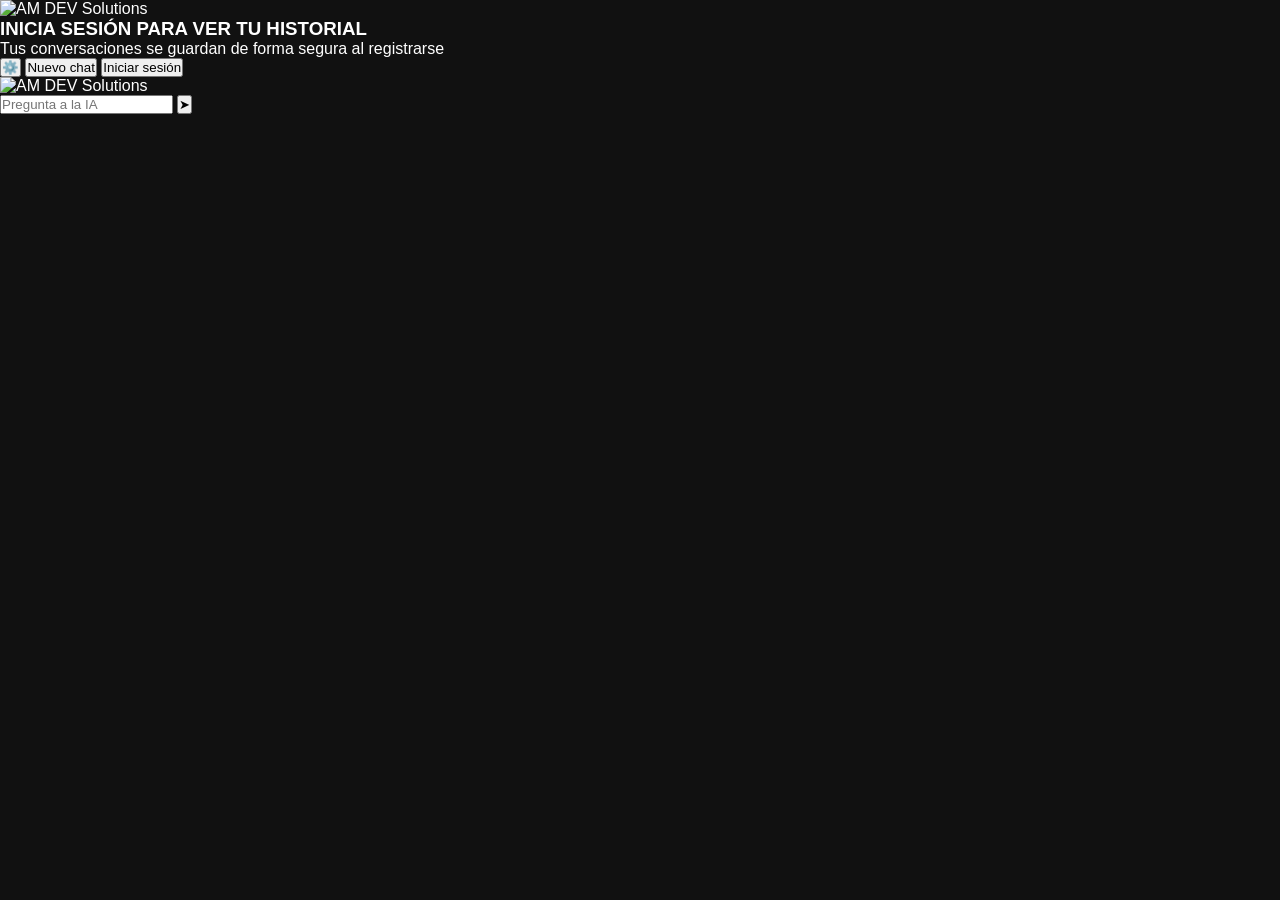
==== index.html @ f714b4e2 "first commit" ====
<!doctype html>
<html lang="es">
<head>
  <meta charset="UTF-8" />
  <meta name="viewport" content="width=device-width, initial-scale=1.0" />
  <title>AM DEV Solutions</title>
  <link rel="stylesheet" href="Estilos/base.css" />
  <link rel="stylesheet" href="Estilos/principal.css" />
</head>
<body>

  <div class="app">
    
    <aside class="sidebar">

      <div class="logo">
        <img src="Recursos/logo.png" alt="AM DEV Solutions">
      </div>

      <div class="historial-card">
        <div class="historial-icon">
          <img src="Recursos/historial.png" alt="" onerror="this.style.display='none'">
        </div>
        <h3>INICIA SESIÓN PARA VER TU HISTORIAL</h3>
        <p>Tus conversaciones se guardan de forma segura al registrarse</p>
      </div>

      <ul class="historial-lista" id="historialLista"></ul>

    </aside>

    <main class="main">

      <header class="header">
        <button class="btn-icon">⚙️</button>
        <button class="btn-nuevo-chat" id="btnNuevoChat">Nuevo chat</button>
        <button class="btn-login" onclick="window.location.href='Vistas/Publico/login.html'">
          Iniciar sesión
        </button>
      </header>

      <div class="chat-area" id="chatArea">
        <div class="bienvenida" id="bienvenida">
          <img src="Recursos/logo.png" alt="AM DEV Solutions" class="logo-centro" />
        </div>
      </div>

      <div class="input-area">
        <input
          type="text"
          id="inputMensaje"
          placeholder="Pregunta a la IA"
          autocomplete="off"
        />
        <button id="btnEnviar">➤</button>
      </div>

    </main>

  </div>

  <script src="Scripts/Servicios/api.js"></script>
  <script src="Scripts/Servicios/chat.js"></script>
  <script src="Scripts/Vistas/principal.js"></script>

</body>
</html>
---- Estilos/base.css ----
:root {
  --bg-principal:     #111111;
  --bg-sidebar:       #1a1a1a;
  --bg-card:          #141414;
  --bg-input:         #0d0d0d;
  --bg-mensaje-user:  #2b2b2b;
  --bg-mensaje-ia:    #222222;
  --borde:            #393939;
  --borde-card:       #343434;
  --borde-btn:        #474747;
  --texto-principal:  #ffffff;
  --texto-secundario: #cfcfcf;
  --texto-muted:      #888888;
  --acento:           #238cff;
  --acento-hover:     #1a7ae0;
  --radio-btn:        30px;
  --radio-card:       10px;
  --radio-msg:        18px;
  --radio-input:      18px;
}

*, *::before, *::after {
  margin: 0;
  padding: 0;
  box-sizing: border-box;
  font-family: "Segoe UI", sans-serif;
}

body {
  background: var(--bg-principal);
  color: var(--texto-principal);
  height: 100vh;
  overflow: hidden;
}

a {
  color: var(--acento);
  text-decoration: none;
}

a:hover {
  text-decoration: underline;
}

.webkit-scrollbar {
    width: 5px; 
}
.webkit-scrollbar-thumb { 
    background: #444; border-radius: 3px;
}
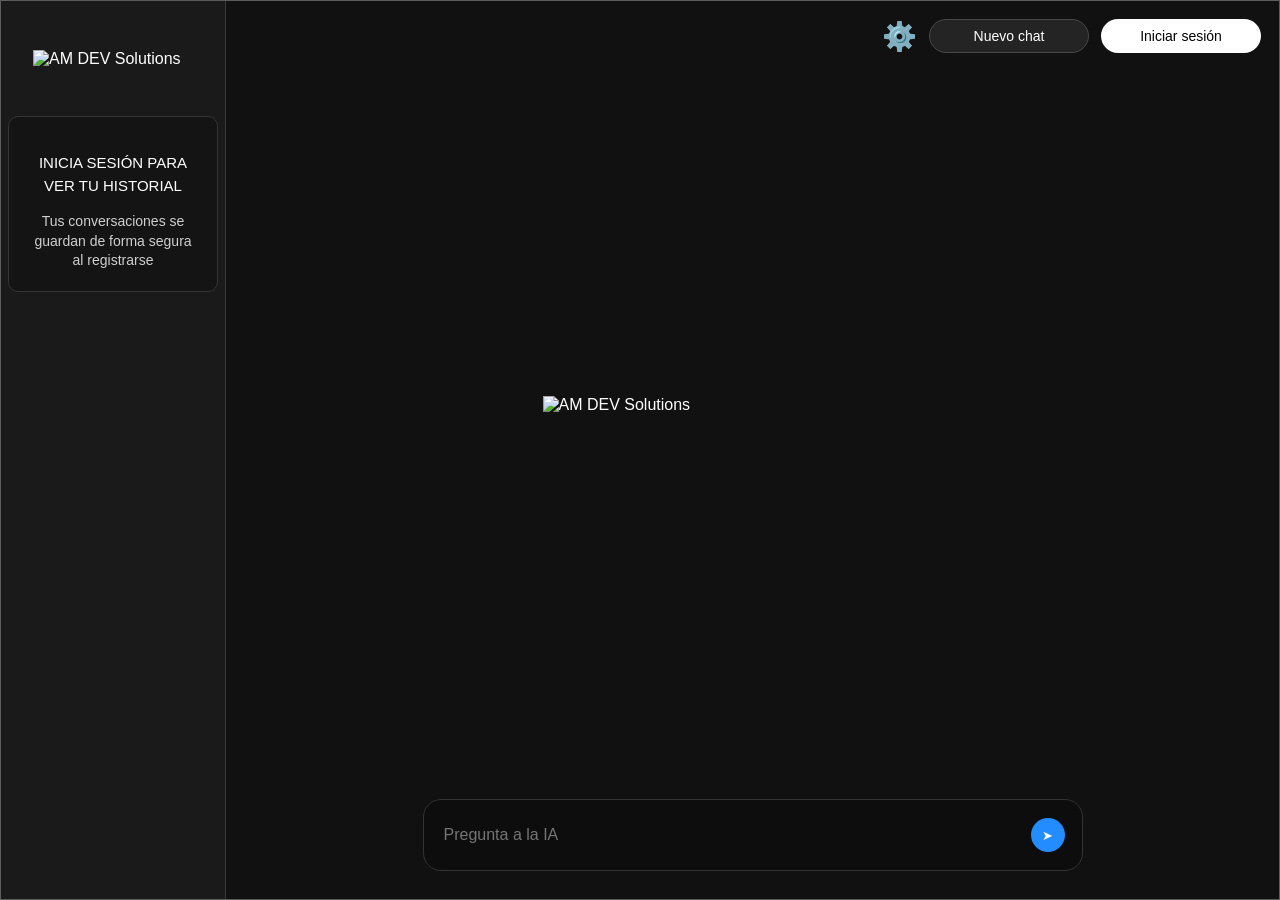
==== commit a2e9e23e: "commit3" ====
--- a/index.html
+++ b/index.html
@@ -5,7 +5,7 @@
   <meta name="viewport" content="width=device-width, initial-scale=1.0" />
   <title>AM DEV Solutions</title>
   <link rel="stylesheet" href="Estilos/base.css" />
-  <link rel="stylesheet" href="Estilos/principal.css" />
+  <link rel="stylesheet" href="Estilos/Principal.css" />
 </head>
 <body>
 
--- a/Estilos/Principal.css
+++ b/Estilos/Principal.css
@@ -0,0 +1,208 @@
+.app {
+  display: flex;
+  width: 100%;
+  height: 100vh;
+  border: 1px solid #5c5c5c;
+}
+
+.sidebar {
+  width: 225px;
+  min-width: 225px;
+  background: var(--bg-sidebar);
+  border-right: 1px solid var(--borde);
+  display: flex;
+  flex-direction: column;
+}
+
+.logo {
+  display: flex;
+  justify-content: center;
+  align-items: center;
+  height: 115px;
+  padding: 20px;
+}
+
+.logo img {
+  width: 160px;
+  object-fit: contain;
+}
+
+.historial-card {
+  width: 210px;
+  margin: 0 auto;
+  border: 1px solid var(--borde-card);
+  border-radius: var(--radio-card);
+  padding: 20px;
+  text-align: center;
+  background: var(--bg-card);
+}
+
+.historial-icon {
+  font-size: 70px;
+  margin-bottom: 15px;
+}
+
+.historial-icon img {
+  width: 70px;
+  height: 70px;
+  object-fit: contain;
+}
+
+.historial-card h3 {
+  font-size: 15px;
+  font-weight: 500;
+  line-height: 1.5;
+}
+
+.historial-card p {
+  margin-top: 15px;
+  color: var(--texto-secundario);
+  font-size: 14px;
+  line-height: 1.4;
+}
+
+.historial-lista { 
+    display: none; 
+}
+
+.main {
+  flex: 1;
+  display: flex;
+  flex-direction: column;
+  background: var(--bg-principal);
+}
+
+.header {
+  display: flex;
+  justify-content: flex-end;
+  align-items: center;
+  gap: 12px;
+  padding: 18px;
+}
+
+.btn-icon {
+  background: none;
+  border: none;
+  color: white;
+  font-size: 28px;
+  cursor: pointer;
+}
+
+.btn-nuevo-chat {
+  width: 160px;
+  height: 34px;
+  border-radius: var(--radio-btn);
+  background: #242424;
+  border: 1px solid var(--borde-btn);
+  color: white;
+  cursor: pointer;
+  font-size: 14px;
+}
+
+.btn-nuevo-chat:hover { 
+    background: #2e2e2e; 
+}
+
+.btn-login {
+  width: 160px;
+  height: 34px;
+  border: none;
+  border-radius: var(--radio-btn);
+  background: white;
+  color: black;
+  cursor: pointer;
+  font-size: 14px;
+  font-weight: 500;
+}
+
+.btn-login:hover { 
+    background: #e8e8e8; 
+}
+
+.chat-area {
+  flex: 1;
+  overflow-y: auto;
+  display: flex;
+  flex-direction: column;
+  padding: 20px 40px;
+}
+
+.bienvenida {
+  flex: 1;
+  display: flex;
+  justify-content: center;
+  align-items: center;
+  transform: translateY(-30px);
+}
+
+.logo-centro {
+  width: 420px;
+  max-width: 80%;
+  object-fit: contain;
+}
+
+.mensaje-usuario {
+  align-self: flex-end;
+  background: var(--bg-mensaje-user);
+  padding: 15px 20px;
+  border-radius: var(--radio-msg);
+  max-width: 60%;
+  margin-bottom: 15px;
+  line-height: 1.5;
+}
+
+.mensaje-ia {
+  align-self: flex-start;
+  background: var(--bg-mensaje-ia);
+  padding: 15px 20px;
+  border-radius: var(--radio-msg);
+  max-width: 70%;
+  margin-bottom: 15px;
+  line-height: 1.5;
+}
+
+.mensaje-cargando {
+  color: var(--texto-muted);
+  margin-bottom: 15px;
+  font-style: italic;
+}
+
+.input-area {
+  width: 660px;
+  margin: 0 auto 28px auto;
+  position: relative;
+}
+
+.input-area input {
+  width: 100%;
+  height: 72px;
+  background: var(--bg-input);
+  border: 1px solid #333;
+  border-radius: var(--radio-input);
+  color: white;
+  padding: 0 70px 0 20px;
+  font-size: 16px;
+  outline: none;
+}
+
+.input-area input:focus { 
+    border-color: var(--acento); 
+}
+
+#btnEnviar {
+  position: absolute;
+  right: 18px;
+  top: 50%;
+  transform: translateY(-50%);
+  width: 34px;
+  height: 34px;
+  border: none;
+  border-radius: 50%;
+  background: var(--acento);
+  color: white;
+  cursor: pointer;
+}
+
+#btnEnviar:hover {
+    background: var(--acento-hover); 
+}
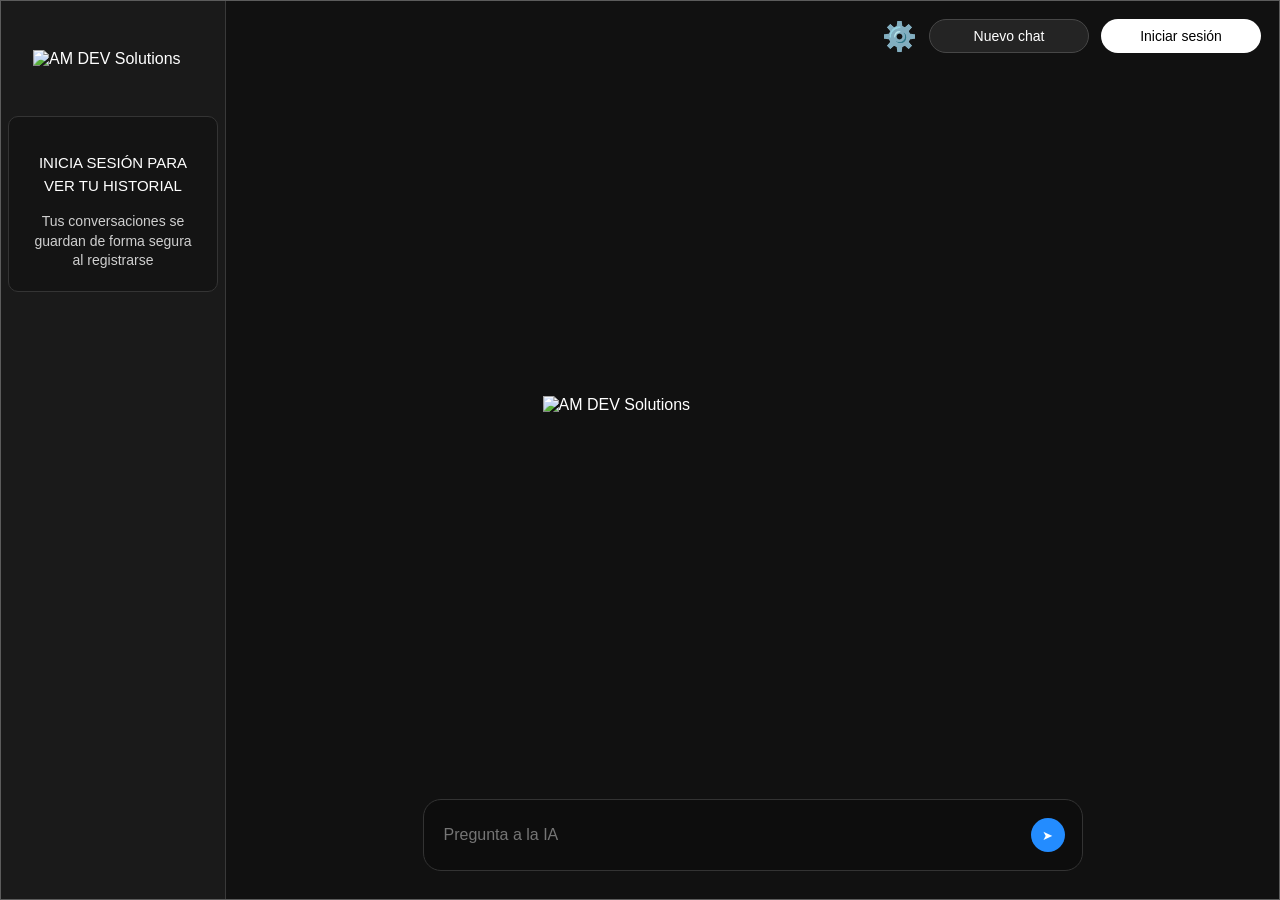
==== commit f5dab196: "commit4" ====
--- a/index.html
+++ b/index.html
@@ -61,7 +61,7 @@
 
   <script src="Scripts/Servicios/api.js"></script>
   <script src="Scripts/Servicios/chat.js"></script>
-  <script src="Scripts/Vistas/principal.js"></script>
+  <script src="Scripts/Vistas/Principal.js"></script>
 
 </body>
 </html>
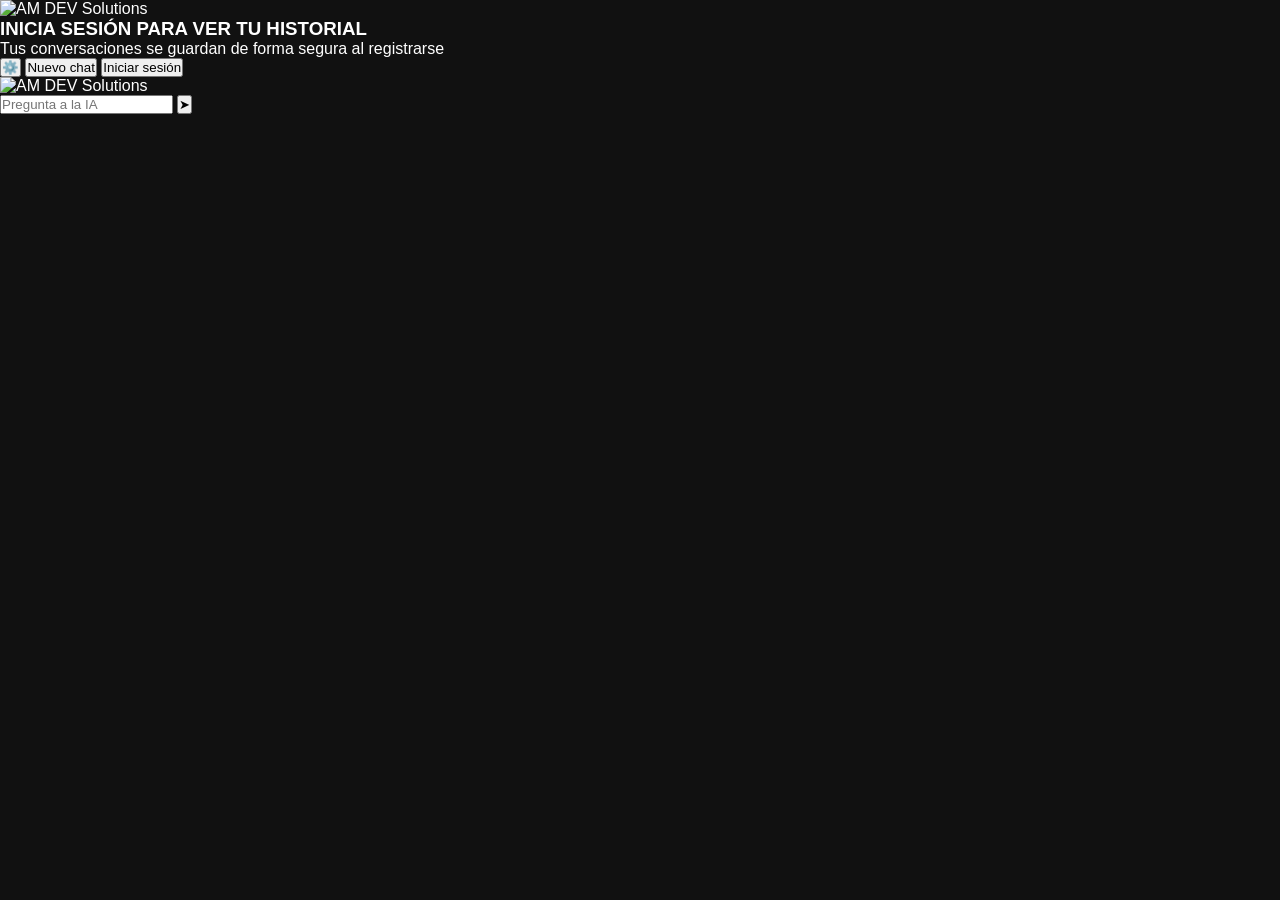
==== commit 9d17c52c: "commit5" ====
--- a/index.html
+++ b/index.html
@@ -5,7 +5,7 @@
   <meta name="viewport" content="width=device-width, initial-scale=1.0" />
   <title>AM DEV Solutions</title>
   <link rel="stylesheet" href="Estilos/base.css" />
-  <link rel="stylesheet" href="Estilos/Principal.css" />
+  <link rel="stylesheet" href="Estilos/principal.css" />
 </head>
 <body>
 
@@ -61,7 +61,7 @@
 
   <script src="Scripts/Servicios/api.js"></script>
   <script src="Scripts/Servicios/chat.js"></script>
-  <script src="Scripts/Vistas/Principal.js"></script>
+  <script src="Scripts/Vistas/principal.js"></script>
 
 </body>
 </html>
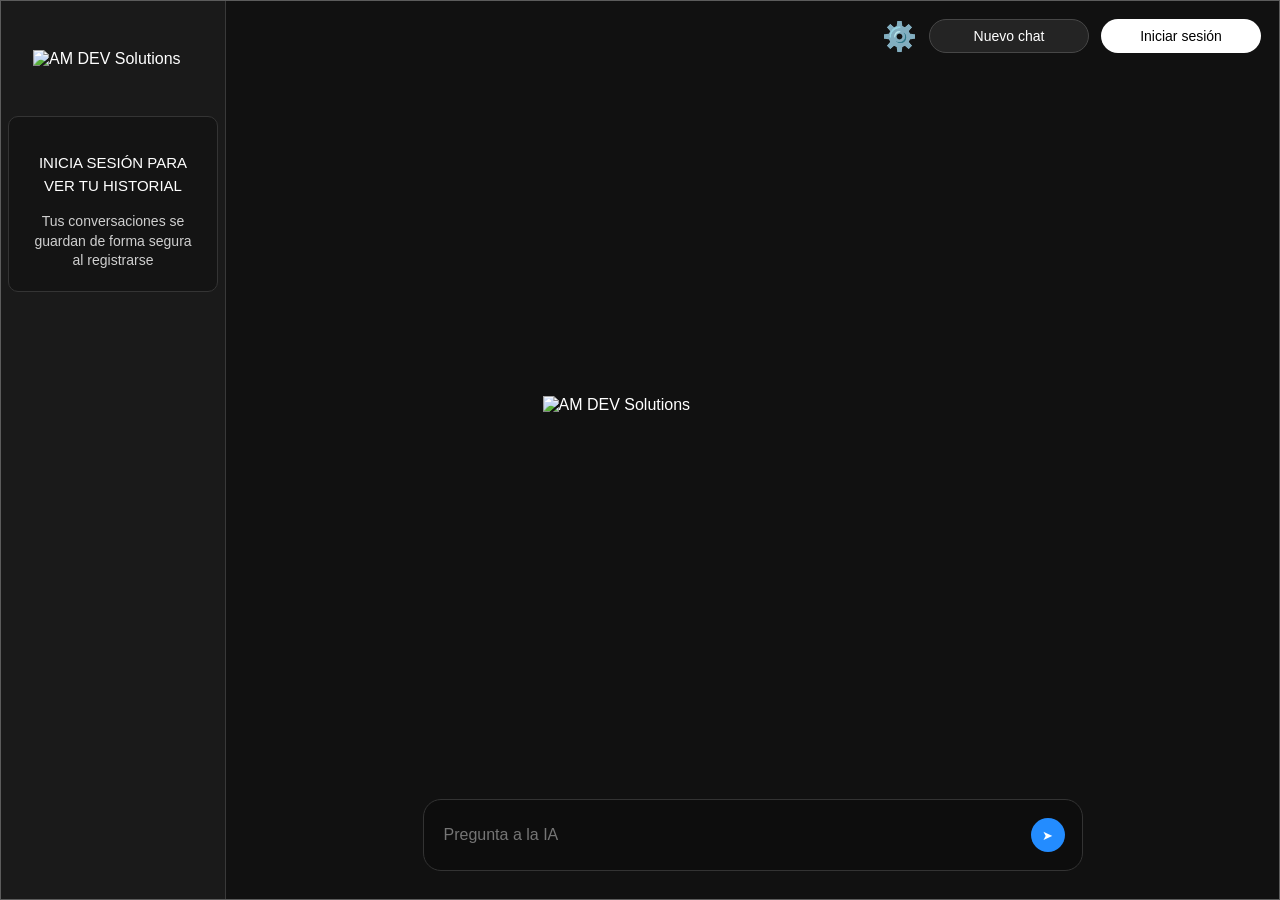
==== commit 10f2d14b: "commit6" ====
--- a/index.html
+++ b/index.html
@@ -5,7 +5,7 @@
   <meta name="viewport" content="width=device-width, initial-scale=1.0" />
   <title>AM DEV Solutions</title>
   <link rel="stylesheet" href="Estilos/base.css" />
-  <link rel="stylesheet" href="Estilos/principal.css" />
+  <link rel="stylesheet" href="Estilos/Principal.css" />
 </head>
 <body>
 
@@ -61,7 +61,7 @@
 
   <script src="Scripts/Servicios/api.js"></script>
   <script src="Scripts/Servicios/chat.js"></script>
-  <script src="Scripts/Vistas/principal.js"></script>
+  <script src="Scripts/Vistas/Principal.js"></script>
 
 </body>
 </html>
--- a/Estilos/Principal.css
+++ b/Estilos/Principal.css
@@ -0,0 +1,208 @@
+.app {
+  display: flex;
+  width: 100%;
+  height: 100vh;
+  border: 1px solid #5c5c5c;
+}
+
+.sidebar {
+  width: 225px;
+  min-width: 225px;
+  background: var(--bg-sidebar);
+  border-right: 1px solid var(--borde);
+  display: flex;
+  flex-direction: column;
+}
+
+.logo {
+  display: flex;
+  justify-content: center;
+  align-items: center;
+  height: 115px;
+  padding: 20px;
+}
+
+.logo img {
+  width: 160px;
+  object-fit: contain;
+}
+
+.historial-card {
+  width: 210px;
+  margin: 0 auto;
+  border: 1px solid var(--borde-card);
+  border-radius: var(--radio-card);
+  padding: 20px;
+  text-align: center;
+  background: var(--bg-card);
+}
+
+.historial-icon {
+  font-size: 70px;
+  margin-bottom: 15px;
+}
+
+.historial-icon img {
+  width: 70px;
+  height: 70px;
+  object-fit: contain;
+}
+
+.historial-card h3 {
+  font-size: 15px;
+  font-weight: 500;
+  line-height: 1.5;
+}
+
+.historial-card p {
+  margin-top: 15px;
+  color: var(--texto-secundario);
+  font-size: 14px;
+  line-height: 1.4;
+}
+
+.historial-lista { 
+    display: none; 
+}
+
+.main {
+  flex: 1;
+  display: flex;
+  flex-direction: column;
+  background: var(--bg-principal);
+}
+
+.header {
+  display: flex;
+  justify-content: flex-end;
+  align-items: center;
+  gap: 12px;
+  padding: 18px;
+}
+
+.btn-icon {
+  background: none;
+  border: none;
+  color: white;
+  font-size: 28px;
+  cursor: pointer;
+}
+
+.btn-nuevo-chat {
+  width: 160px;
+  height: 34px;
+  border-radius: var(--radio-btn);
+  background: #242424;
+  border: 1px solid var(--borde-btn);
+  color: white;
+  cursor: pointer;
+  font-size: 14px;
+}
+
+.btn-nuevo-chat:hover { 
+    background: #2e2e2e; 
+}
+
+.btn-login {
+  width: 160px;
+  height: 34px;
+  border: none;
+  border-radius: var(--radio-btn);
+  background: white;
+  color: black;
+  cursor: pointer;
+  font-size: 14px;
+  font-weight: 500;
+}
+
+.btn-login:hover { 
+    background: #e8e8e8; 
+}
+
+.chat-area {
+  flex: 1;
+  overflow-y: auto;
+  display: flex;
+  flex-direction: column;
+  padding: 20px 40px;
+}
+
+.bienvenida {
+  flex: 1;
+  display: flex;
+  justify-content: center;
+  align-items: center;
+  transform: translateY(-30px);
+}
+
+.logo-centro {
+  width: 420px;
+  max-width: 80%;
+  object-fit: contain;
+}
+
+.mensaje-usuario {
+  align-self: flex-end;
+  background: var(--bg-mensaje-user);
+  padding: 15px 20px;
+  border-radius: var(--radio-msg);
+  max-width: 60%;
+  margin-bottom: 15px;
+  line-height: 1.5;
+}
+
+.mensaje-ia {
+  align-self: flex-start;
+  background: var(--bg-mensaje-ia);
+  padding: 15px 20px;
+  border-radius: var(--radio-msg);
+  max-width: 70%;
+  margin-bottom: 15px;
+  line-height: 1.5;
+}
+
+.mensaje-cargando {
+  color: var(--texto-muted);
+  margin-bottom: 15px;
+  font-style: italic;
+}
+
+.input-area {
+  width: 660px;
+  margin: 0 auto 28px auto;
+  position: relative;
+}
+
+.input-area input {
+  width: 100%;
+  height: 72px;
+  background: var(--bg-input);
+  border: 1px solid #333;
+  border-radius: var(--radio-input);
+  color: white;
+  padding: 0 70px 0 20px;
+  font-size: 16px;
+  outline: none;
+}
+
+.input-area input:focus { 
+    border-color: var(--acento); 
+}
+
+#btnEnviar {
+  position: absolute;
+  right: 18px;
+  top: 50%;
+  transform: translateY(-50%);
+  width: 34px;
+  height: 34px;
+  border: none;
+  border-radius: 50%;
+  background: var(--acento);
+  color: white;
+  cursor: pointer;
+}
+
+#btnEnviar:hover {
+    background: var(--acento-hover); 
+}
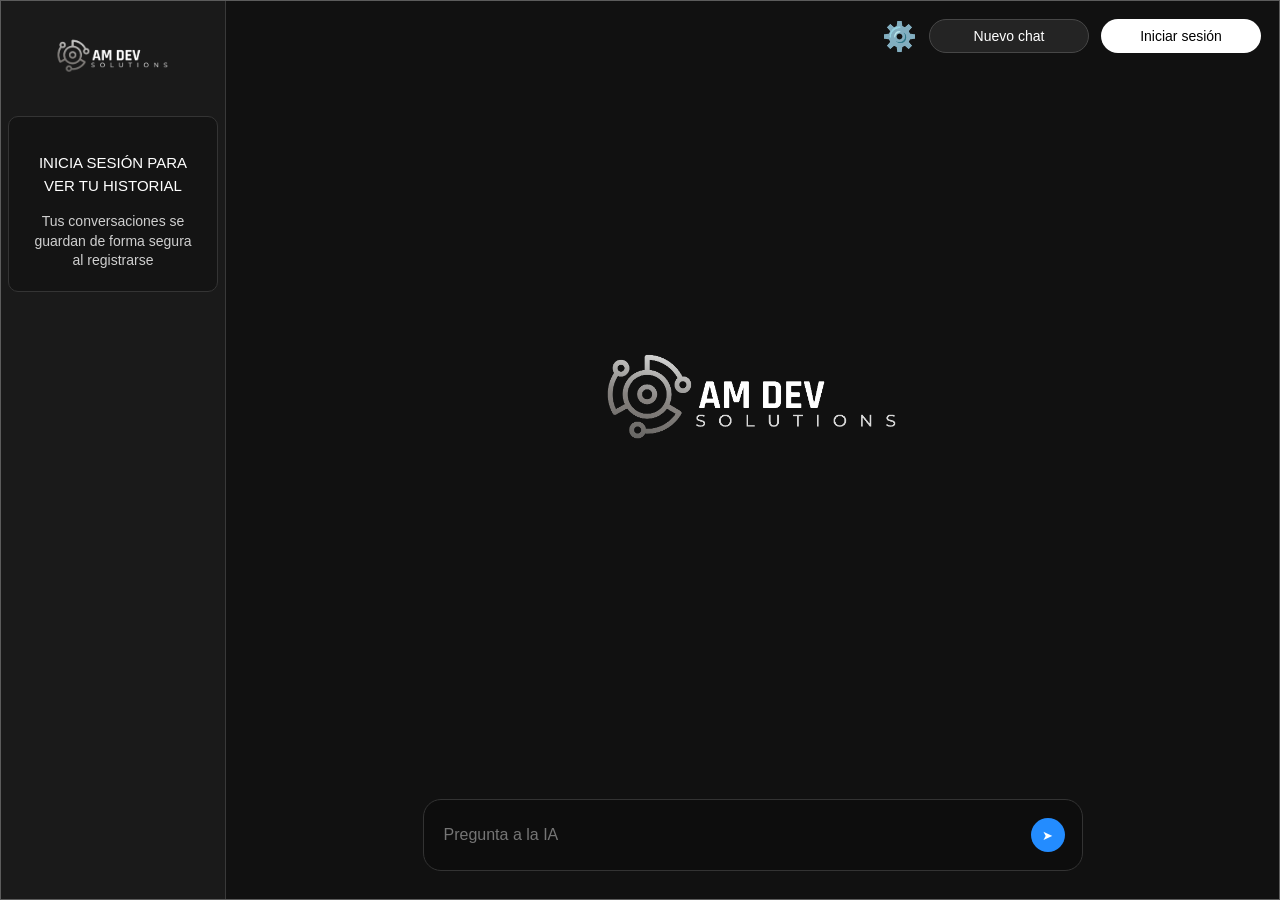
==== commit 5bb72423: "commit8" ====
--- a/index.html
+++ b/index.html
@@ -14,7 +14,7 @@
     <aside class="sidebar">
 
       <div class="logo">
-        <img src="Recursos/logo.png" alt="AM DEV Solutions">
+        <img src="Recursos/Logo.png" alt="AM DEV Solutions">
       </div>
 
       <div class="historial-card">
@@ -41,7 +41,7 @@
 
       <div class="chat-area" id="chatArea">
         <div class="bienvenida" id="bienvenida">
-          <img src="Recursos/logo.png" alt="AM DEV Solutions" class="logo-centro" />
+          <img src="Recursos/Logo.png" alt="AM DEV Solutions" class="logo-centro" />
         </div>
       </div>
 
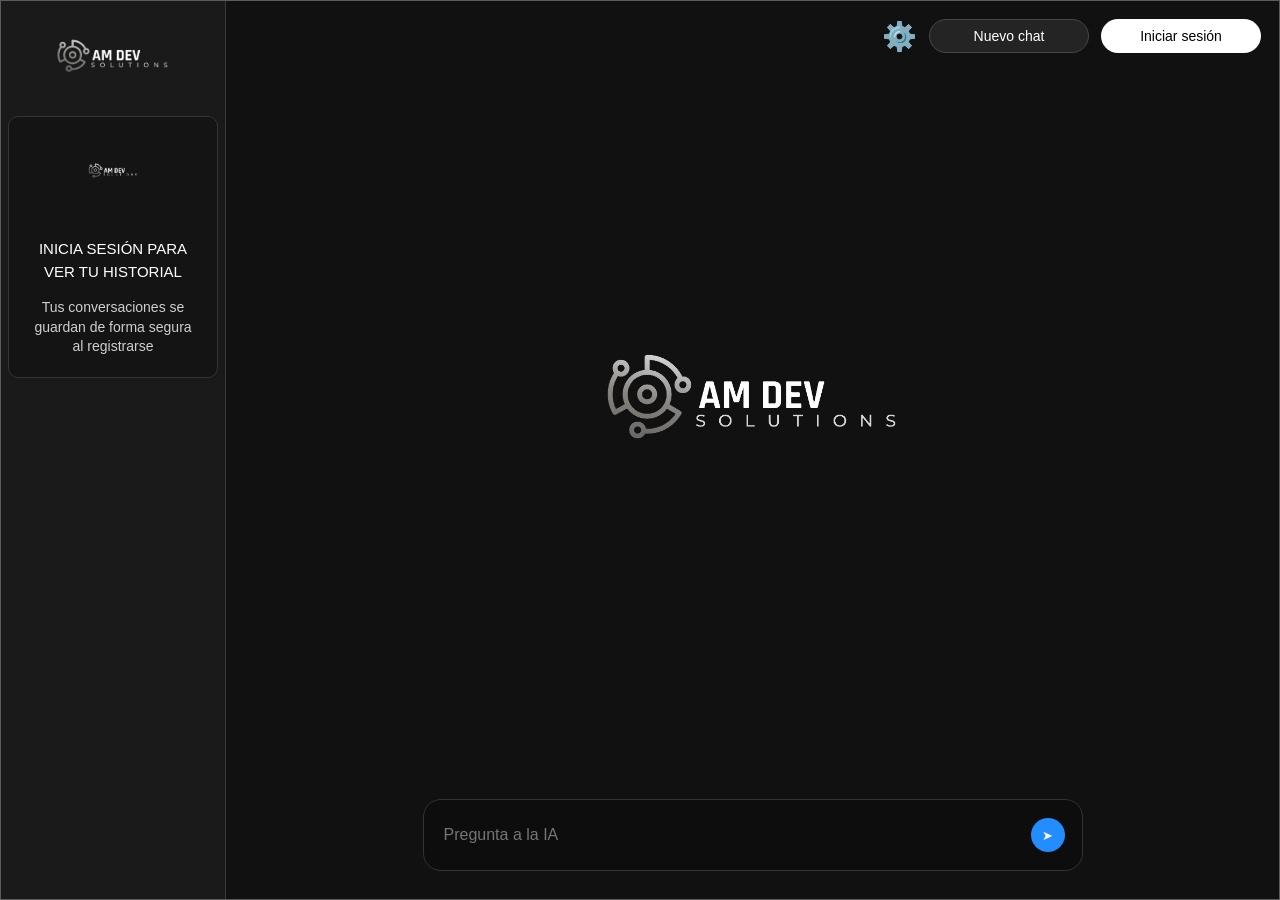
==== commit f3282445: "commit9" ====
--- a/index.html
+++ b/index.html
@@ -19,7 +19,7 @@
 
       <div class="historial-card">
         <div class="historial-icon">
-          <img src="Recursos/historial.png" alt="" onerror="this.style.display='none'">
+          <img src="Recursos/Logo.png" alt="" onerror="this.style.display='none'">
         </div>
         <h3>INICIA SESIÓN PARA VER TU HISTORIAL</h3>
         <p>Tus conversaciones se guardan de forma segura al registrarse</p>
